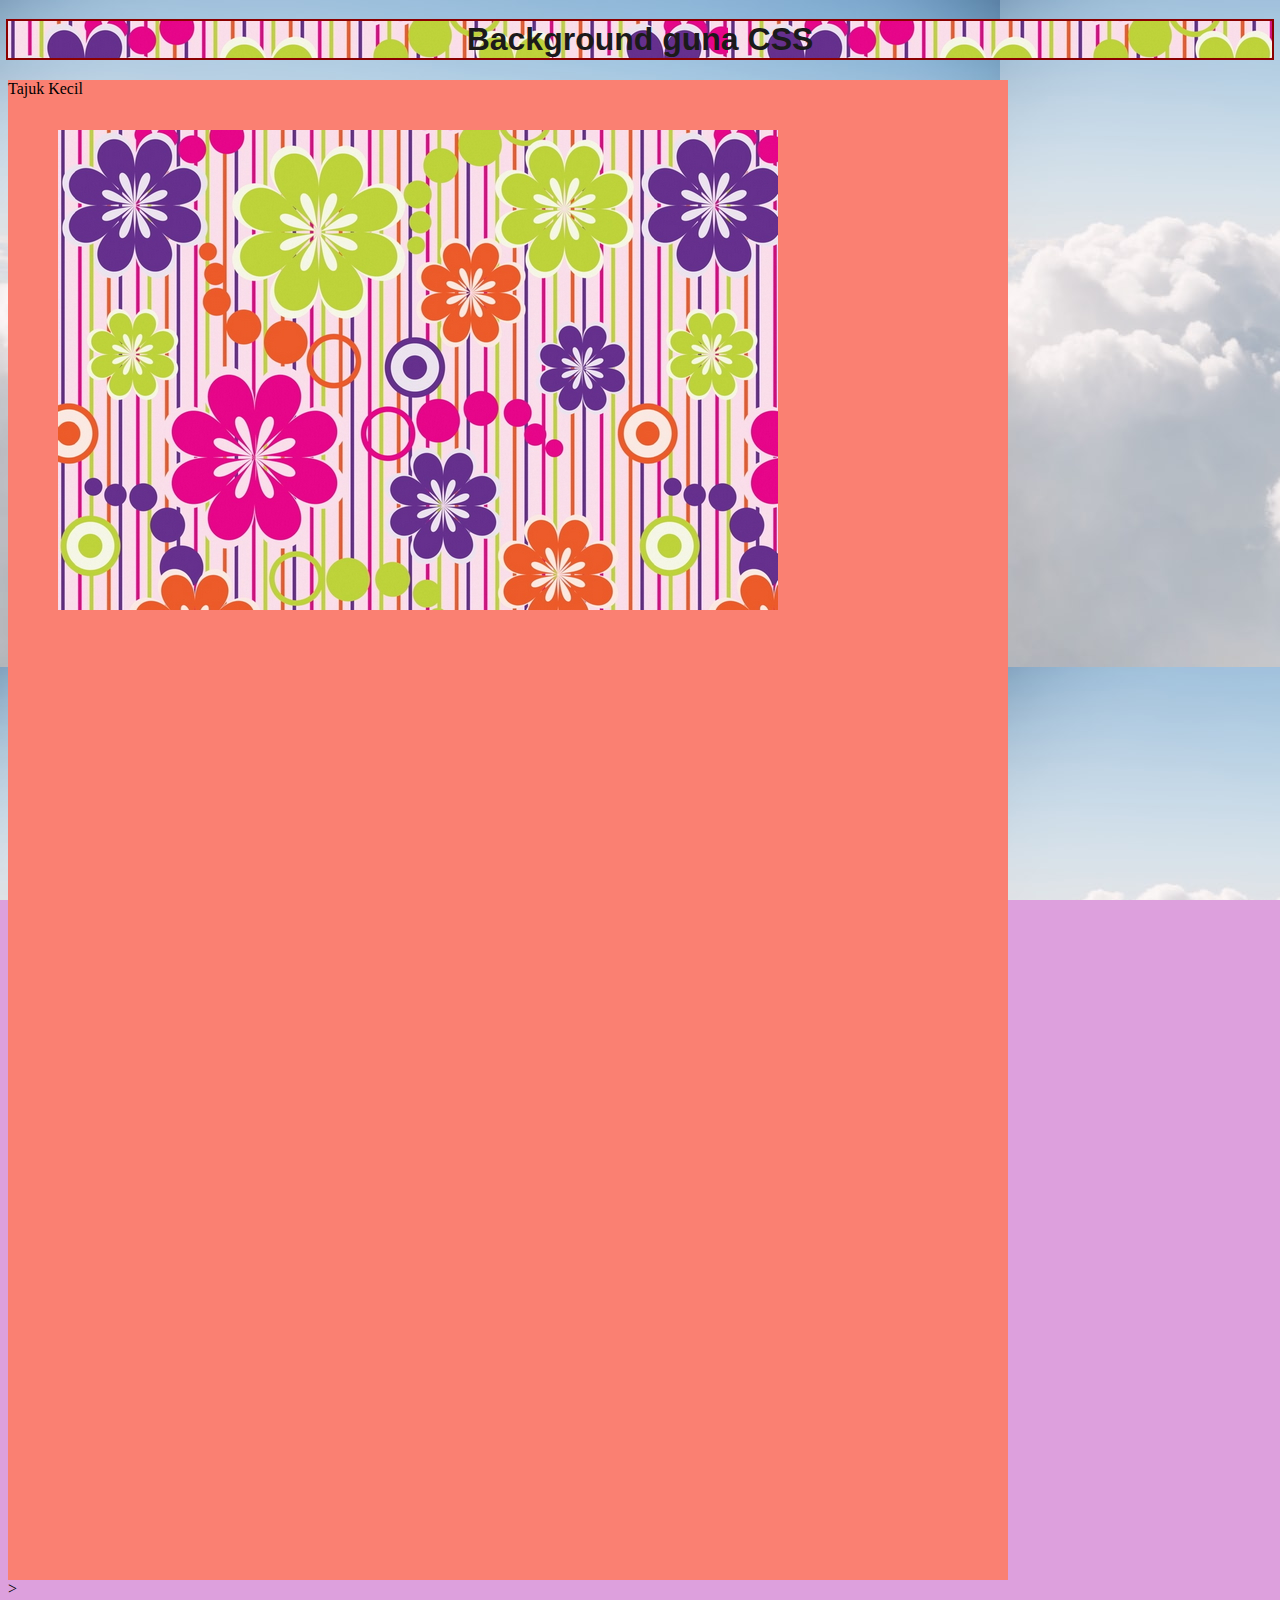
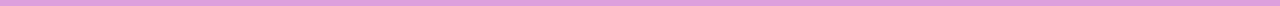
==== index.html @ c36cae3d "css background" ====
<!DOCTYPE html>
<html lang="en">

<head>
    <meta charset="UTF-8">
    <meta http-equiv="X-UA-Compatible" content="IE=edge">
    <meta name="viewport" content="width=device-width, initial-scale=1.0">
    <title>CSS Background</title>
    <link rel="stylesheet" href="style.css">

</head>

<body>

    <h1>Background guna CSS</h1>

    <div>
        Tajuk Kecil
    </div>>


</body>

</html>
---- style.css ----
body {
    background-color:plum;
    background-image: url('cloud.jpg');
    background-attachment: fixed ;
    
}

div {
    width: 1000px;
    height: 1500px;
    background-image: url('bunga.jpg');
    background-color: salmon;
    background-repeat: no-repeat;
    /* background-position: right top; */
    background-position-x: 50px ;
    background-position-y: 50px ;
}

h1 {
    text-align: center;
    background-image: url('bunga.jpg');
    font-family: Impact, Haettenschweiler, 'Arial Narrow Bold', sans-serif;
    color: rgb(27, 26, 26);
    outline: darkred 2px solid;
}
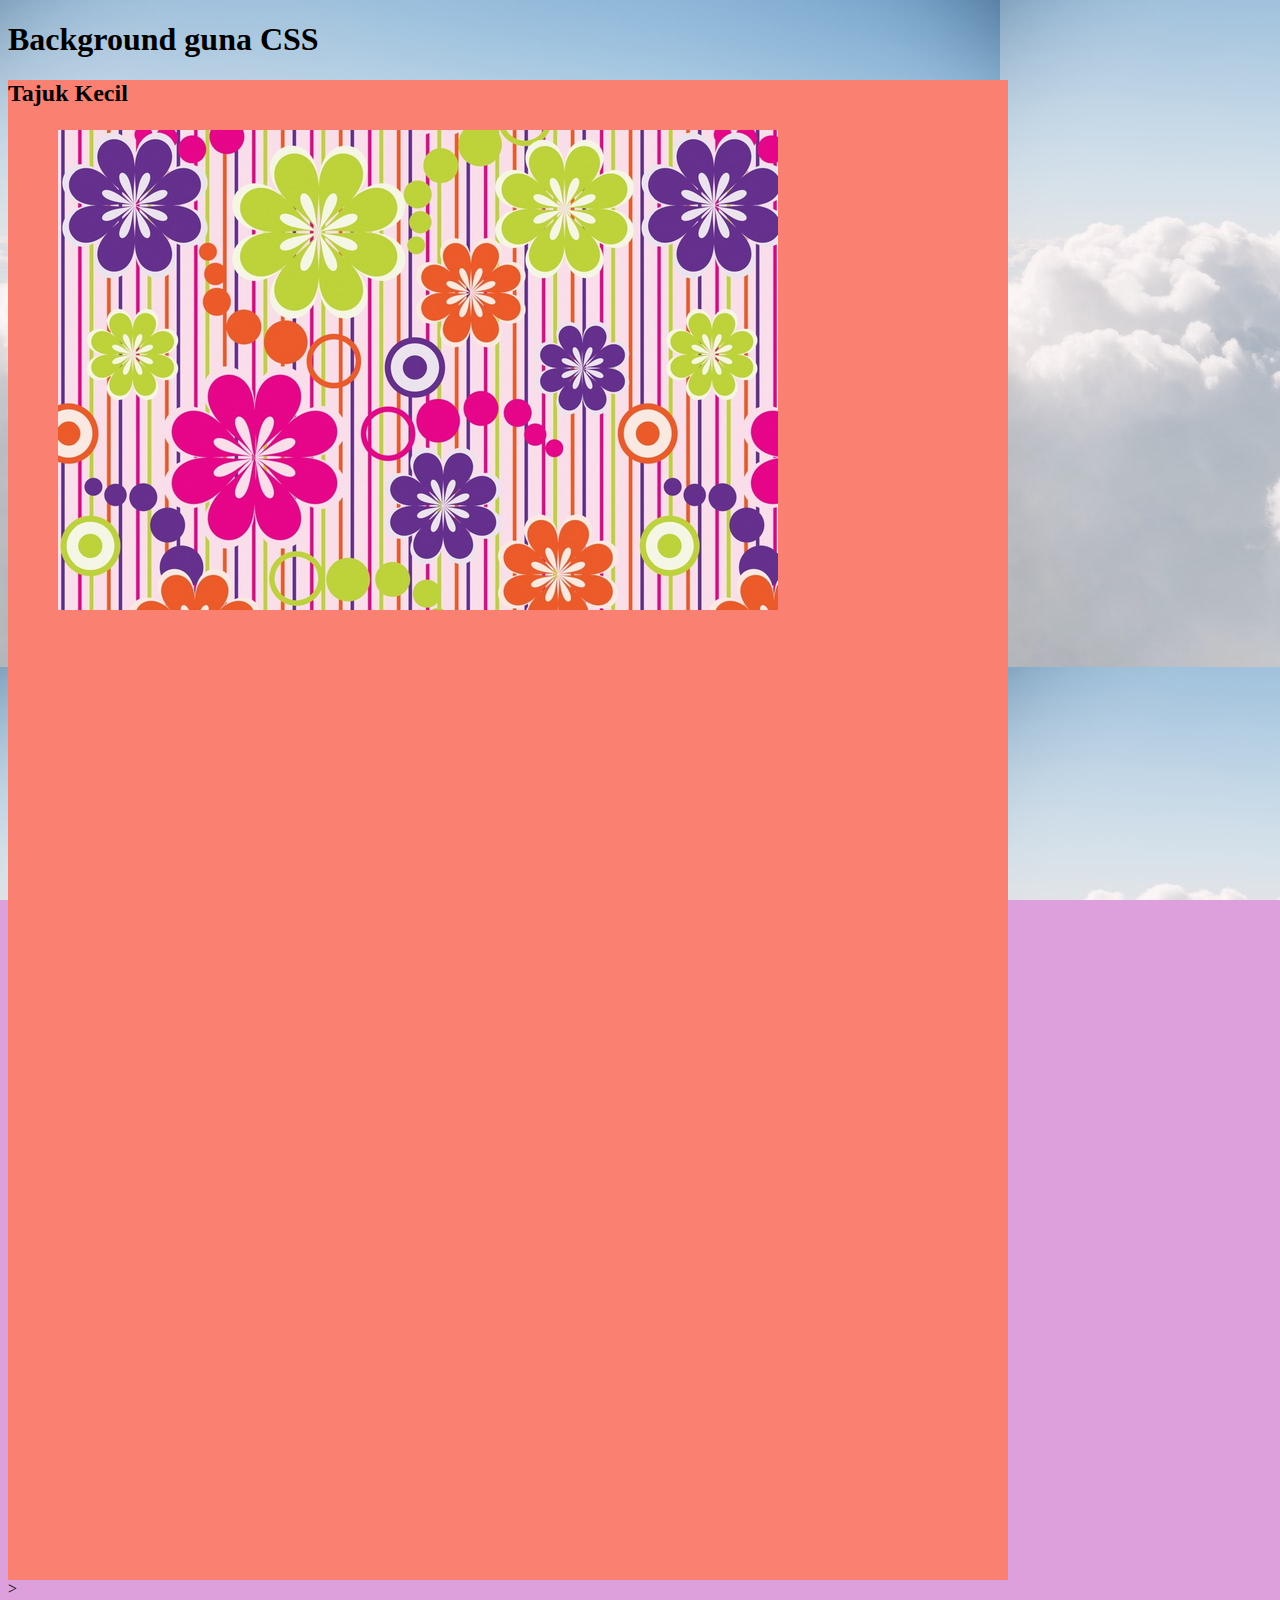
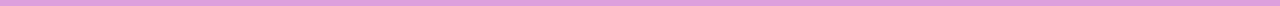
==== commit 5555ddda: "css background, kotak dan list" ====
--- a/index.html
+++ b/index.html
@@ -15,7 +15,7 @@
     <h1>Background guna CSS</h1>
 
     <div>
-        Tajuk Kecil
+        <h2>Tajuk Kecil</h2>
     </div>>
 
 
--- a/style.css
+++ b/style.css
@@ -15,11 +15,3 @@
     background-position-x: 50px ;
     background-position-y: 50px ;
 }
-
-h1 {
-    text-align: center;
-    background-image: url('bunga.jpg');
-    font-family: Impact, Haettenschweiler, 'Arial Narrow Bold', sans-serif;
-    color: rgb(27, 26, 26);
-    outline: darkred 2px solid;
-}
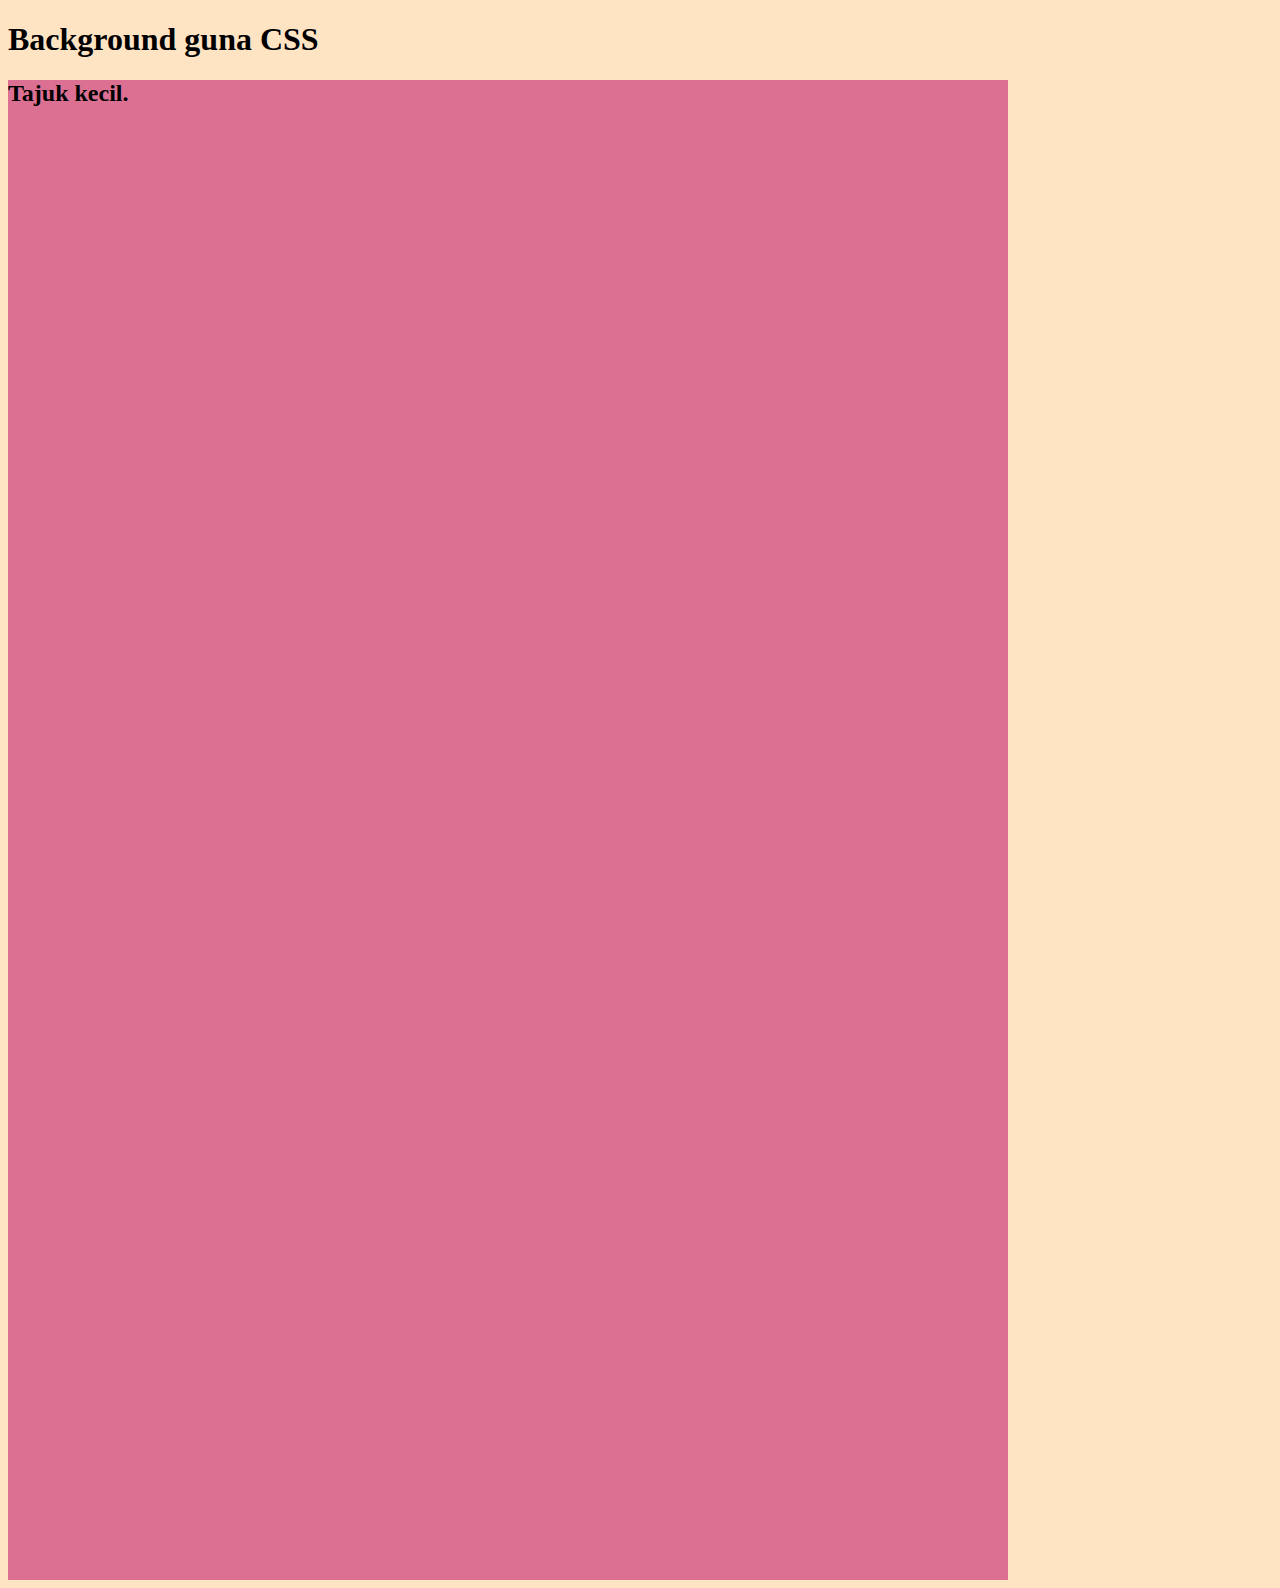
==== commit 04c01179: "css background, kotak dan list" ====
--- a/index.html
+++ b/index.html
@@ -1,24 +1,14 @@
 <!DOCTYPE html>
 <html lang="en">
-
 <head>
     <meta charset="UTF-8">
     <meta http-equiv="X-UA-Compatible" content="IE=edge">
     <meta name="viewport" content="width=device-width, initial-scale=1.0">
-    <title>CSS Background</title>
+    <title>Background guna CSS </title>
     <link rel="stylesheet" href="style.css">
-
 </head>
-
 <body>
-
     <h1>Background guna CSS</h1>
-
-    <div>
-        <h2>Tajuk Kecil</h2>
-    </div>>
-
-
+    <div><h2>Tajuk kecil.</h2></div>
 </body>
-
 </html>--- a/style.css
+++ b/style.css
@@ -1,17 +1,15 @@
 body {
-    background-color:plum;
-    background-image: url('cloud.jpg');
-    background-attachment: fixed ;
-    
+    background-color: bisque;
+    background-image: url('images/awan2.jpg');
+    background-attachment: fixed;
 }
-
-div {
+div{
+    background-color:palevioletred;
     width: 1000px;
     height: 1500px;
-    background-image: url('bunga.jpg');
-    background-color: salmon;
-    background-repeat: no-repeat;
-    /* background-position: right top; */
-    background-position-x: 50px ;
-    background-position-y: 50px ;
+    background-image: url('images/bunga.jpg');
+    background-repeat:no-repeat;
+   /* background-position: right top;*/
+    background-position-x: 50px;
+    background-position-y: 50px;  
 }
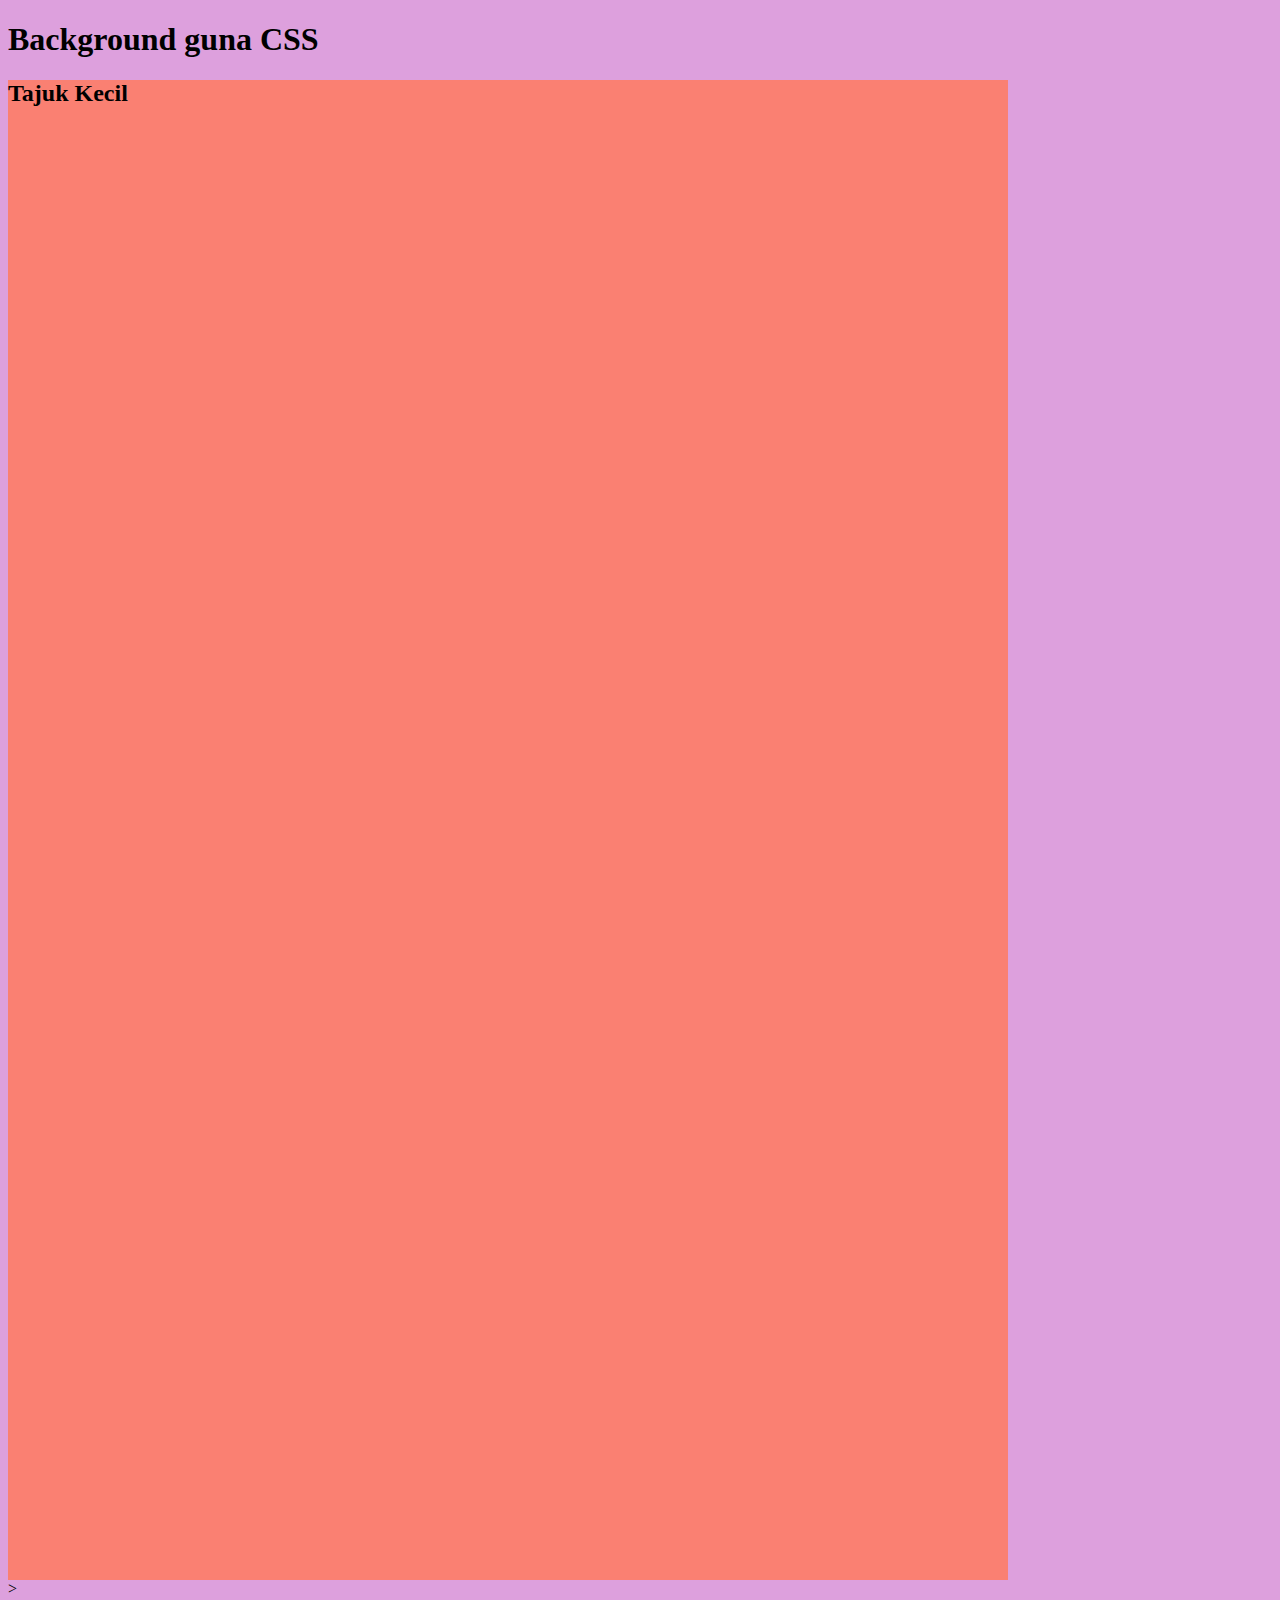
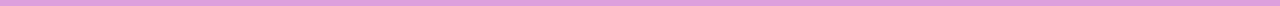
==== commit 9efc9ed1: "new" ====
--- a/index.html
+++ b/index.html
@@ -1,14 +1,24 @@
 <!DOCTYPE html>
 <html lang="en">
+
 <head>
     <meta charset="UTF-8">
     <meta http-equiv="X-UA-Compatible" content="IE=edge">
     <meta name="viewport" content="width=device-width, initial-scale=1.0">
-    <title>Background guna CSS </title>
+    <title>CSS Background</title>
     <link rel="stylesheet" href="style.css">
+
 </head>
+
 <body>
+
     <h1>Background guna CSS</h1>
-    <div><h2>Tajuk kecil.</h2></div>
+
+    <div>
+        <h2>Tajuk Kecil</h2>
+    </div>>
+
+
 </body>
+
 </html>--- a/style.css
+++ b/style.css
@@ -1,15 +1,17 @@
 body {
-    background-color: bisque;
-    background-image: url('images/awan2.jpg');
-    background-attachment: fixed;
+    background-color:plum;
+    background-image: url(image/cloud.jpg);
+    background-attachment: fixed ;
+    
 }
-div{
-    background-color:palevioletred;
+
+div {
     width: 1000px;
     height: 1500px;
-    background-image: url('images/bunga.jpg');
-    background-repeat:no-repeat;
-   /* background-position: right top;*/
-    background-position-x: 50px;
-    background-position-y: 50px;  
-}
+    background-image: url(image/bunga.jpg);
+    background-color: salmon;
+    background-repeat: no-repeat;
+    /* background-position: right top; */
+    background-position-x: 50px ;
+    background-position-y: 50px ;
+}